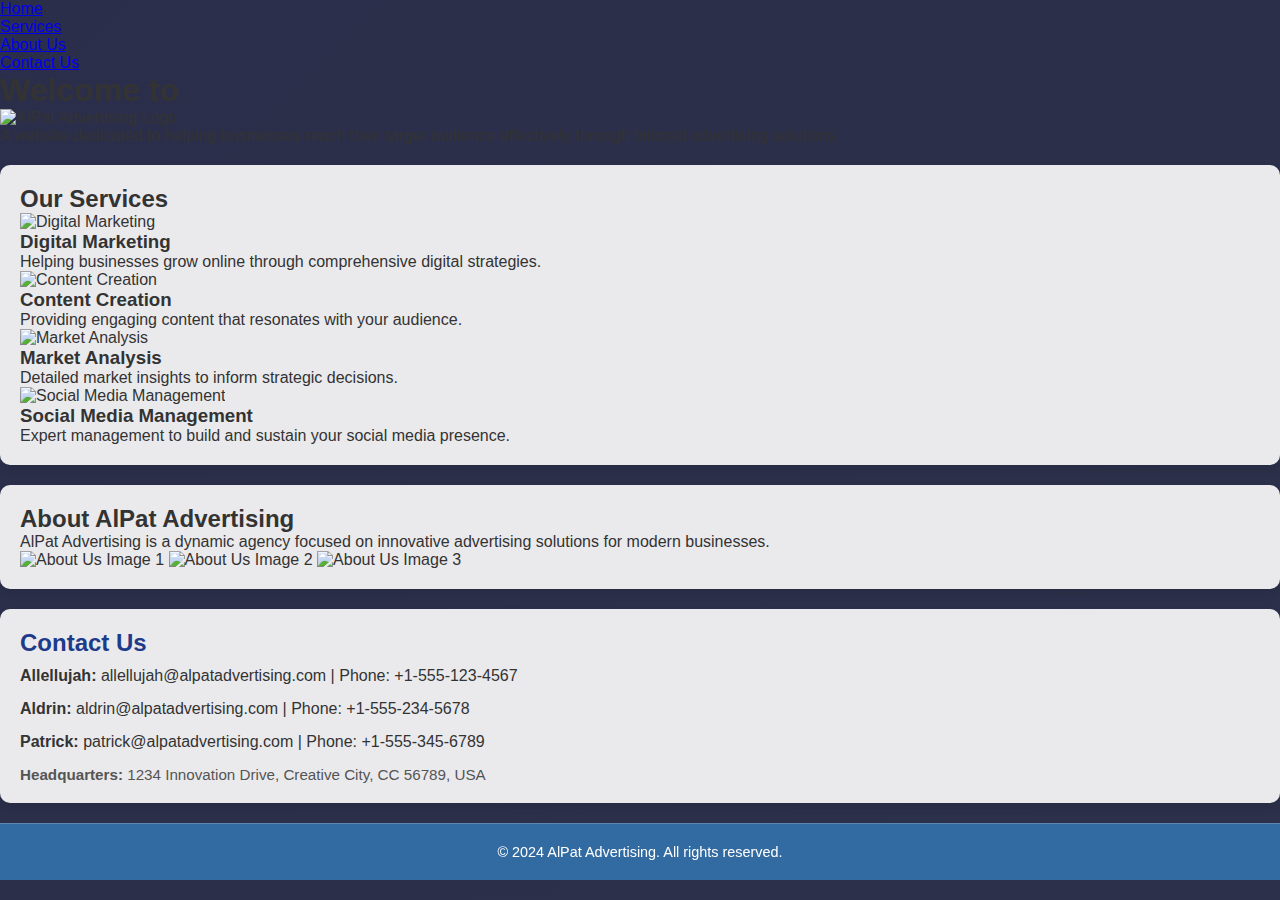
==== index.html @ 65cb4431 "image2" ====
<!DOCTYPE html>
<html lang="en">
<head>
    <meta charset="UTF-8">
    <meta name="viewport" content="width=device-width, initial-scale=1.0">
    <title>AlPat Advertising</title>
    <link rel="stylesheet" href="styles.css">
    <style>
        /* Basic Reset and Body Styles */
        * {
            margin: 0;
            padding: 0;
            box-sizing: border-box;
        }
        body {
            font-family: 'Poppins', sans-serif;
            color: #333;
            scroll-behavior: smooth;
            background: linear-gradient(135deg, #2b2e4a, #2d334a, #456990);
            background-size: 400% 400%;
            animation: gradientAnimation 15s ease infinite;
        }

        @keyframes gradientAnimation {
            0% { background-position: 0% 50%; }
            50% { background-position: 100% 50%; }
            100% { background-position: 0% 50%; }
        }

        section {
            padding: 20px;
            margin-top: 20px;
            background: rgba(255, 255, 255, 0.9); /* Light overlay for readability */
            border-radius: 10px;
            box-shadow: 0px 4px 8px rgba(0, 0, 0, 0.1);
        }

        /* Contact Us Styling */
        #contact ul {
            list-style: none;
            padding: 0;
        }

        #contact ul li {
            margin-bottom: 15px;
        }

        #contact h2 {
            color: #1e3a8a; /* Metallic Blue */
            margin-bottom: 10px;
        }

        #contact p, #contact a {
            font-size: 1em;
            color: #333;
            text-decoration: none;
        }

        #contact a:hover {
            text-decoration: underline;
        }

        #contact address {
            margin-top: 15px;
            font-style: normal;
            color: #555;
            font-size: 0.95em;
        }

        footer {
            background-color: rgba(51, 122, 183, 0.8);
            color: #fff;
            text-align: center;
            padding: 20px;
            font-size: 0.9em;
            margin-top: 20px;
            border-top: 1px solid rgba(255, 255, 255, 0.2);
            backdrop-filter: blur(10px);
        }
    </style>
</head>
<body>

    <!-- Navigation -->
    <nav>
        <ul>
            <li><a href="#home">Home</a></li>
            <li><a href="#services">Services</a></li>
            <li><a href="#about">About Us</a></li>
            <li><a href="#contact">Contact Us</a></li>
        </ul>
    </nav>

    <!-- Header -->
    <header id="home">
        <h1>Welcome to</h1>
        <img src="home.jpg" alt="AlPat Advertising Logo">
        <p>A website dedicated to helping businesses reach their target audience effectively through tailored advertising solutions.</p>
    </header>

    <!-- Services Section -->
    <section id="services">
        <h2>Our Services</h2>
        <div class="service">
            <img src="digital-marketing.jpg" alt="Digital Marketing">
            <h3>Digital Marketing</h3>
            <p>Helping businesses grow online through comprehensive digital strategies.</p>
        </div>
        <div class="service">
            <img src="content-creation.jpg" alt="Content Creation">
            <h3>Content Creation</h3>
            <p>Providing engaging content that resonates with your audience.</p>
        </div>
        <div class="service">
            <img src="market-analysis.jpg" alt="Market Analysis">
            <h3>Market Analysis</h3>
            <p>Detailed market insights to inform strategic decisions.</p>
        </div>
        <div class="service">
            <img src="https://www.airwebsolutions.com/wp-content/uploads/2020/07/social-media-management.png" alt="Social Media Management">
            <h3>Social Media Management</h3>
            <p>Expert management to build and sustain your social media presence.</p>
        </div>
    </section>

    <!-- About Us Section -->
    <section id="about">
        <h2>About AlPat Advertising</h2>
        <p>AlPat Advertising is a dynamic agency focused on innovative advertising solutions for modern businesses.</p>
        <div class="images-container">
            <img src="about-image1.jpg" alt="About Us Image 1">
            <img src="https://i.imgur.com/GIiCVCF.jpg" alt="About Us Image 2">
            <img src="https://i.imgur.com/0O7pVUZ2sVcTMs9TId8XNsCNdnuZvZOSv.jpg" alt="About Us Image 3">
        </div>
    </section>

    <!-- Contact Us Section -->
    <section id="contact">
        <h2>Contact Us</h2>
        <ul>
            <li><strong>Allellujah:</strong> <a href="mailto:allellujah@alpatadvertising.com">allellujah@alpatadvertising.com</a> | Phone: +1-555-123-4567</li>
            <li><strong>Aldrin:</strong> <a href="mailto:aldrin@alpatadvertising.com">aldrin@alpatadvertising.com</a> | Phone: +1-555-234-5678</li>
            <li><strong>Patrick:</strong> <a href="mailto:patrick@alpatadvertising.com">patrick@alpatadvertising.com</a> | Phone: +1-555-345-6789</li>
        </ul>
        <address>
            <strong>Headquarters:</strong> 1234 Innovation Drive, Creative City, CC 56789, USA
        </address>
    </section>

    <!-- Footer -->
    <footer>
        <p>© 2024 AlPat Advertising. All rights reserved.</p>
    </footer>

</body>
</html>
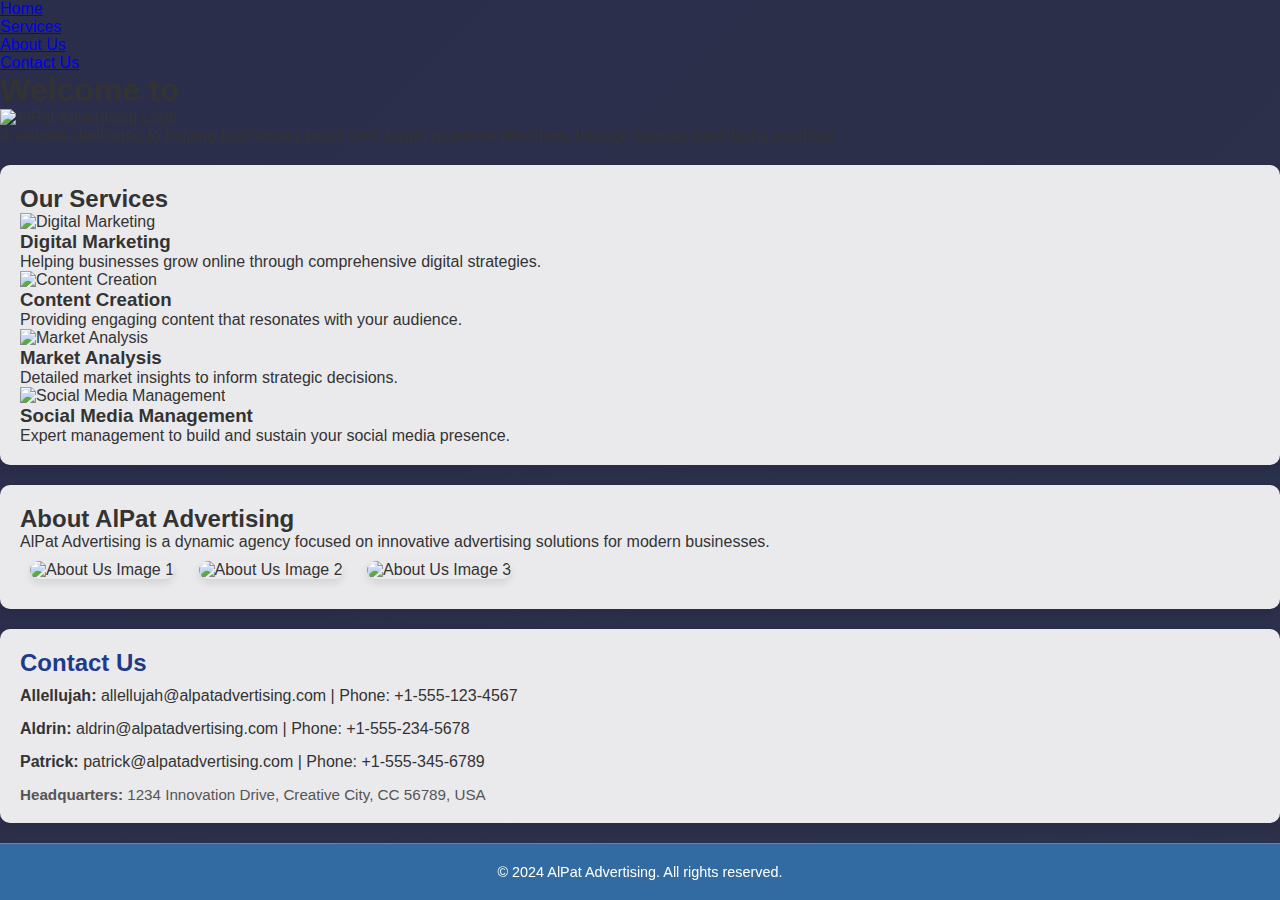
==== commit e2b59a32: "page" ====
--- a/index.html
+++ b/index.html
@@ -33,6 +33,15 @@
             background: rgba(255, 255, 255, 0.9); /* Light overlay for readability */
             border-radius: 10px;
             box-shadow: 0px 4px 8px rgba(0, 0, 0, 0.1);
+        }
+
+        /* About Us Image Container */
+        .images-container img {
+            width: 250px; /* Adjusted width for smaller photos */
+            height: auto; /* Maintain aspect ratio */
+            margin: 10px; /* Add space between images */
+            border-radius: 10px; /* Rounded corners */
+            box-shadow: 0px 4px 8px rgba(0, 0, 0, 0.1); /* Subtle shadow */
         }
 
         /* Contact Us Styling */
@@ -128,9 +137,9 @@
         <h2>About AlPat Advertising</h2>
         <p>AlPat Advertising is a dynamic agency focused on innovative advertising solutions for modern businesses.</p>
         <div class="images-container">
-            <img src="about-image1.jpg" alt="About Us Image 1">
-            <img src="https://i.imgur.com/GIiCVCF.jpg" alt="About Us Image 2">
-            <img src="https://i.imgur.com/0O7pVUZ2sVcTMs9TId8XNsCNdnuZvZOSv.jpg" alt="About Us Image 3">
+            <img src="https://i.imgur.com/WoeUT7E.jpg" alt="About Us Image 1">
+            <img src="https://i.imgur.com/yxYvk29.jpg" alt="About Us Image 2">
+            <img src="https://i.imgur.com/GIiCVCF.jpg" alt="About Us Image 3">
         </div>
     </section>
 
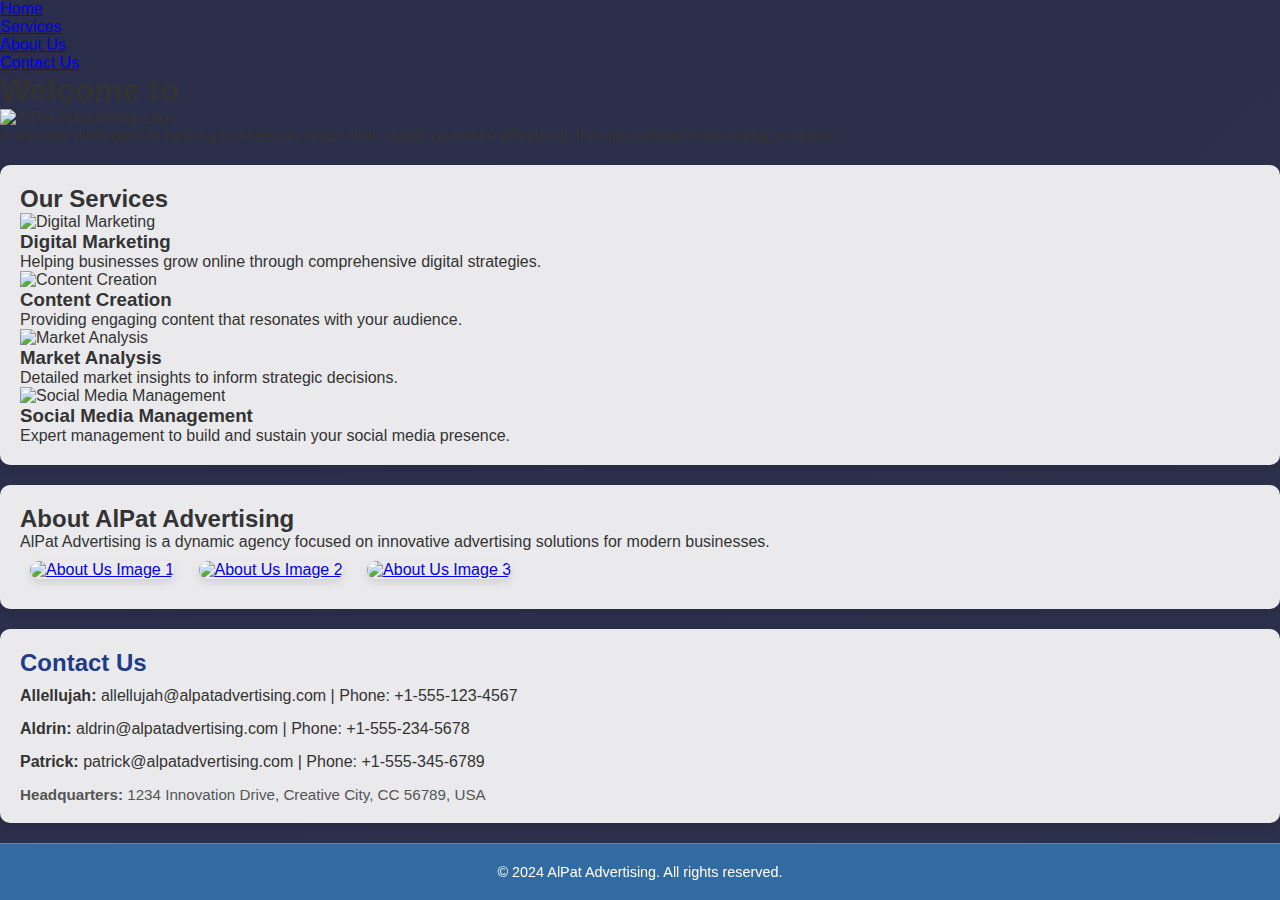
==== commit 52c20dd6: "page" ====
--- a/index.html
+++ b/index.html
@@ -37,11 +37,16 @@
 
         /* About Us Image Container */
         .images-container img {
-            width: 250px; /* Adjusted width for smaller photos */
+            width: 300px; /* Size matched to Image 1 */
             height: auto; /* Maintain aspect ratio */
             margin: 10px; /* Add space between images */
             border-radius: 10px; /* Rounded corners */
             box-shadow: 0px 4px 8px rgba(0, 0, 0, 0.1); /* Subtle shadow */
+            cursor: pointer; /* Change cursor to indicate clickable */
+        }
+
+        .images-container a {
+            display: inline-block; /* Allow images to be clickable */
         }
 
         /* Contact Us Styling */
@@ -137,9 +142,15 @@
         <h2>About AlPat Advertising</h2>
         <p>AlPat Advertising is a dynamic agency focused on innovative advertising solutions for modern businesses.</p>
         <div class="images-container">
-            <img src="https://i.imgur.com/WoeUT7E.jpg" alt="About Us Image 1">
-            <img src="https://i.imgur.com/yxYvk29.jpg" alt="About Us Image 2">
-            <img src="https://i.imgur.com/GIiCVCF.jpg" alt="About Us Image 3">
+            <a href="details1.html" target="_blank">
+                <img src="https://i.imgur.com/WoeUT7E.jpg" alt="About Us Image 1">
+            </a>
+            <a href="details2.html" target="_blank">
+                <img src="https://i.imgur.com/xEMD9bv.jpg" alt="About Us Image 2">
+            </a>
+            <a href="details3.html" target="_blank">
+                <img src="https://i.imgur.com/QppXAlN.jpg" alt="About Us Image 3">
+            </a>
         </div>
     </section>
 
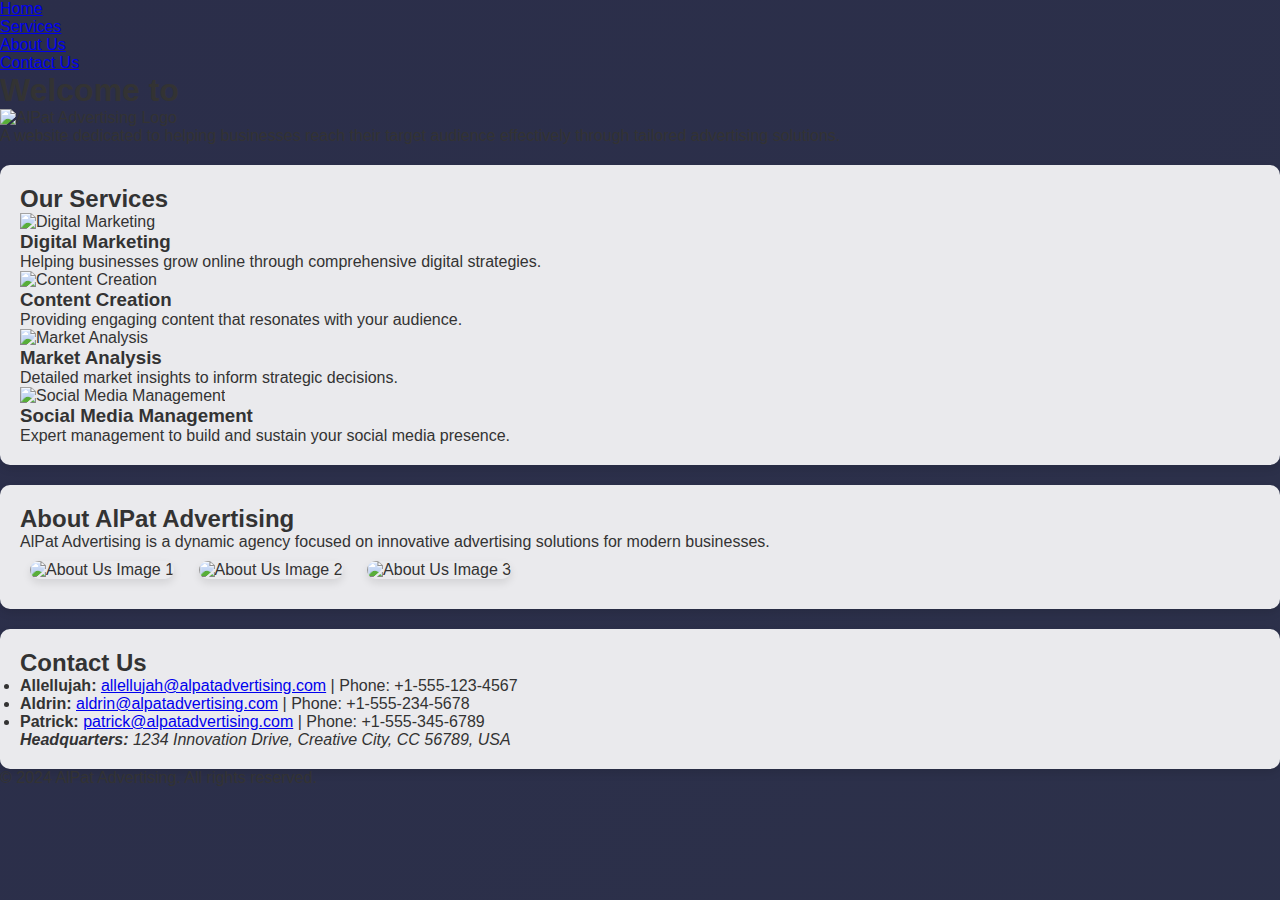
==== commit a2e400a8: "page" ====
--- a/index.html
+++ b/index.html
@@ -30,66 +30,67 @@
         section {
             padding: 20px;
             margin-top: 20px;
-            background: rgba(255, 255, 255, 0.9); /* Light overlay for readability */
+            background: rgba(255, 255, 255, 0.9);
             border-radius: 10px;
             box-shadow: 0px 4px 8px rgba(0, 0, 0, 0.1);
         }
 
-        /* About Us Image Container */
         .images-container img {
             width: 300px; /* Size matched to Image 1 */
-            height: auto; /* Maintain aspect ratio */
-            margin: 10px; /* Add space between images */
-            border-radius: 10px; /* Rounded corners */
-            box-shadow: 0px 4px 8px rgba(0, 0, 0, 0.1); /* Subtle shadow */
-            cursor: pointer; /* Change cursor to indicate clickable */
+            height: auto;
+            margin: 10px;
+            border-radius: 10px;
+            box-shadow: 0px 4px 8px rgba(0, 0, 0, 0.1);
+            cursor: pointer;
         }
 
         .images-container a {
-            display: inline-block; /* Allow images to be clickable */
-        }
-
-        /* Contact Us Styling */
-        #contact ul {
-            list-style: none;
-            padding: 0;
-        }
-
-        #contact ul li {
-            margin-bottom: 15px;
-        }
-
-        #contact h2 {
-            color: #1e3a8a; /* Metallic Blue */
+            display: inline-block;
+        }
+
+        /* Modal Styles */
+        .modal {
+            display: none;
+            position: fixed;
+            top: 50%;
+            left: 50%;
+            transform: translate(-50%, -50%);
+            background-color: #fff;
+            padding: 20px;
+            border-radius: 10px;
+            box-shadow: 0px 10px 20px rgba(0, 0, 0, 0.3);
+            z-index: 1000;
+            overflow-y: auto;
+        }
+        .modal-content {
+            display: flex;
+            flex-direction: column;
+            align-items: center;
+        }
+        .modal img {
+            width: 200px;
+            height: auto;
             margin-bottom: 10px;
-        }
-
-        #contact p, #contact a {
+            border-radius: 10px;
+        }
+        .modal h3 {
+            margin: 10px 0;
+            color: #333;
+            font-size: 1.5em;
+        }
+        .modal p {
+            color: #555;
+            text-align: center;
             font-size: 1em;
-            color: #333;
-            text-decoration: none;
-        }
-
-        #contact a:hover {
-            text-decoration: underline;
-        }
-
-        #contact address {
+        }
+        .modal-close {
+            background: #ff3b3b;
+            border: none;
+            color: white;
+            padding: 5px 15px;
+            border-radius: 5px;
+            cursor: pointer;
             margin-top: 15px;
-            font-style: normal;
-            color: #555;
-            font-size: 0.95em;
-        }
-
-        footer {
-            background-color: rgba(51, 122, 183, 0.8);
-            color: #fff;
-            text-align: center;
-            padding: 20px;
-            font-size: 0.9em;
-            margin-top: 20px;
-            border-top: 1px solid rgba(255, 255, 255, 0.2);
-            backdrop-filter: blur(10px);
         }
     </style>
 </head>
@@ -142,17 +143,21 @@
         <h2>About AlPat Advertising</h2>
         <p>AlPat Advertising is a dynamic agency focused on innovative advertising solutions for modern businesses.</p>
         <div class="images-container">
-            <a href="details1.html" target="_blank">
-                <img src="https://i.imgur.com/WoeUT7E.jpg" alt="About Us Image 1">
-            </a>
-            <a href="details2.html" target="_blank">
-                <img src="https://i.imgur.com/xEMD9bv.jpg" alt="About Us Image 2">
-            </a>
-            <a href="details3.html" target="_blank">
-                <img src="https://i.imgur.com/QppXAlN.jpg" alt="About Us Image 3">
-            </a>
+            <img src="https://i.imgur.com/WoeUT7E.jpg" alt="About Us Image 1" onclick="openModal(1)">
+            <img src="https://i.imgur.com/xEMD9bv.jpg" alt="About Us Image 2" onclick="openModal(2)">
+            <img src="https://i.imgur.com/QppXAlN.jpg" alt="About Us Image 3" onclick="openModal(3)">
         </div>
     </section>
+
+    <!-- Modal -->
+    <div id="modal" class="modal">
+        <div class="modal-content">
+            <img id="modal-img" src="" alt="">
+            <h3 id="modal-title"></h3>
+            <p id="modal-text"></p>
+            <button class="modal-close" onclick="closeModal()">Close</button>
+        </div>
+    </div>
 
     <!-- Contact Us Section -->
     <section id="contact">
@@ -172,5 +177,34 @@
         <p>© 2024 AlPat Advertising. All rights reserved.</p>
     </footer>
 
+    <script>
+        function openModal(imageIndex) {
+            const modal = document.getElementById('modal');
+            const modalImg = document.getElementById('modal-img');
+            const modalTitle = document.getElementById('modal-title');
+            const modalText = document.getElementById('modal-text');
+
+            modal.style.display = 'block';
+
+            if (imageIndex === 1) {
+                modalImg.src = 'https://i.imgur.com/WoeUT7E.jpg';
+                modalTitle.textContent = 'ALLELLUJAH REYES (CEO)';
+                modalText.textContent = 'She is a visionary leader with a passion for driving impactful advertising campaigns. With more than 20 years of experience in the advertising industry, she brings a wealth of knowledge and expertise to AlPat Advertising. Her unwavering commitment to company values and core Principles like creativity, innovation, and client satisfaction leads her to lead the team toward success. She fosters a culture of innovation and collaboration, empowering employees to reach their full potential and drive the agency\'s success.';
+            } else if (imageIndex === 2) {
+                modalImg.src = 'https://i.imgur.com/xEMD9bv.jpg';
+                modalTitle.textContent = 'Image 2';
+                modalText.textContent = 'Details about Image 2.';
+            } else if (imageIndex === 3) {
+                modalImg.src = 'https://i.imgur.com/QppXAlN.jpg';
+                modalTitle.textContent = 'Image 3';
+                modalText.textContent = 'Details about Image 3.';
+            }
+        }
+
+        function closeModal() {
+            const modal = document.getElementById('modal');
+            modal.style.display = 'none';
+        }
+    </script>
 </body>
 </html>
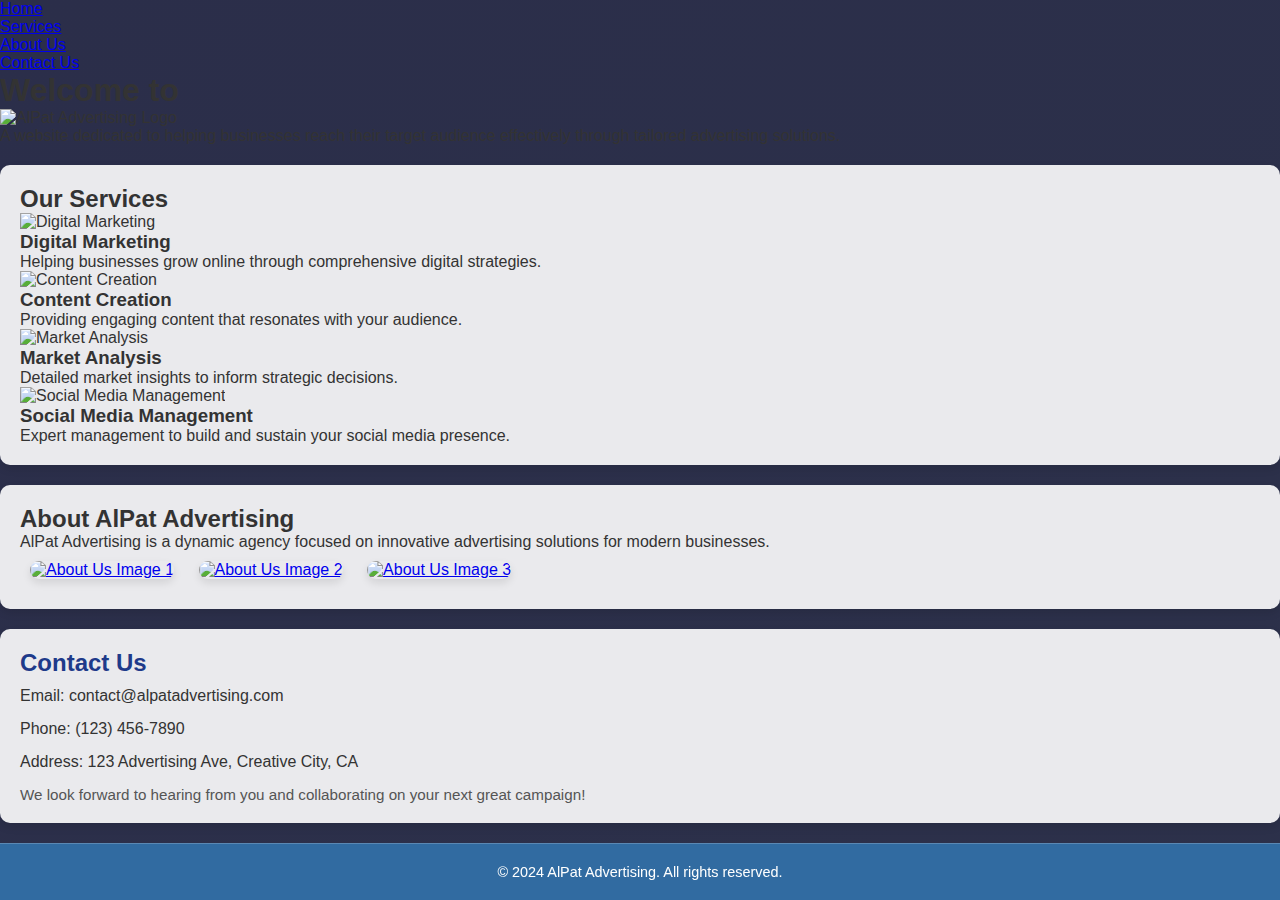
==== commit d44a0b7a: "page" ====
--- a/index.html
+++ b/index.html
@@ -30,67 +30,102 @@
         section {
             padding: 20px;
             margin-top: 20px;
-            background: rgba(255, 255, 255, 0.9);
+            background: rgba(255, 255, 255, 0.9); /* Light overlay for readability */
             border-radius: 10px;
             box-shadow: 0px 4px 8px rgba(0, 0, 0, 0.1);
         }
 
+        /* About Us Image Container */
         .images-container img {
             width: 300px; /* Size matched to Image 1 */
-            height: auto;
-            margin: 10px;
-            border-radius: 10px;
-            box-shadow: 0px 4px 8px rgba(0, 0, 0, 0.1);
-            cursor: pointer;
+            height: auto; /* Maintain aspect ratio */
+            margin: 10px; /* Add space between images */
+            border-radius: 10px; /* Rounded corners */
+            box-shadow: 0px 4px 8px rgba(0, 0, 0, 0.1); /* Subtle shadow */
+            cursor: pointer; /* Change cursor to indicate clickable */
         }
 
         .images-container a {
-            display: inline-block;
-        }
-
-        /* Modal Styles */
-        .modal {
+            display: inline-block; /* Allow images to be clickable */
+        }
+
+        .modal-content {
             display: none;
             position: fixed;
-            top: 50%;
-            left: 50%;
-            transform: translate(-50%, -50%);
-            background-color: #fff;
-            padding: 20px;
+            top: 0;
+            left: 0;
+            width: 100%;
+            height: 100%;
+            background-color: rgba(0, 0, 0, 0.7);
+            overflow: auto;
+            z-index: 1000;
+            padding: 20px;
+        }
+
+        .modal-content.active {
+            display: block;
+        }
+
+        .modal {
+            background: #fff;
             border-radius: 10px;
-            box-shadow: 0px 10px 20px rgba(0, 0, 0, 0.3);
-            z-index: 1000;
-            overflow-y: auto;
-        }
-        .modal-content {
-            display: flex;
-            flex-direction: column;
-            align-items: center;
-        }
-        .modal img {
-            width: 200px;
-            height: auto;
+            padding: 20px;
+            max-width: 700px;
+            margin: auto;
+            box-shadow: 0px 4px 8px rgba(0, 0, 0, 0.1);
+        }
+
+        .modal h3 {
+            color: #1e3a8a;
+        }
+
+        .modal p {
+            margin-top: 10px;
+            font-size: 1em;
+            color: #555;
+        }
+
+        /* Contact Us Styling */
+        #contact ul {
+            list-style: none;
+            padding: 0;
+        }
+
+        #contact ul li {
+            margin-bottom: 15px;
+        }
+
+        #contact h2 {
+            color: #1e3a8a; /* Metallic Blue */
             margin-bottom: 10px;
-            border-radius: 10px;
-        }
-        .modal h3 {
-            margin: 10px 0;
+        }
+
+        #contact p, #contact a {
+            font-size: 1em;
             color: #333;
-            font-size: 1.5em;
-        }
-        .modal p {
+            text-decoration: none;
+        }
+
+        #contact a:hover {
+            text-decoration: underline;
+        }
+
+        #contact address {
+            margin-top: 15px;
+            font-style: normal;
             color: #555;
+            font-size: 0.95em;
+        }
+
+        footer {
+            background-color: rgba(51, 122, 183, 0.8);
+            color: #fff;
             text-align: center;
-            font-size: 1em;
-        }
-        .modal-close {
-            background: #ff3b3b;
-            border: none;
-            color: white;
-            padding: 5px 15px;
-            border-radius: 5px;
-            cursor: pointer;
-            margin-top: 15px;
+            padding: 20px;
+            font-size: 0.9em;
+            margin-top: 20px;
+            border-top: 1px solid rgba(255, 255, 255, 0.2);
+            backdrop-filter: blur(10px);
         }
     </style>
 </head>
@@ -143,19 +178,40 @@
         <h2>About AlPat Advertising</h2>
         <p>AlPat Advertising is a dynamic agency focused on innovative advertising solutions for modern businesses.</p>
         <div class="images-container">
-            <img src="https://i.imgur.com/WoeUT7E.jpg" alt="About Us Image 1" onclick="openModal(1)">
-            <img src="https://i.imgur.com/xEMD9bv.jpg" alt="About Us Image 2" onclick="openModal(2)">
-            <img src="https://i.imgur.com/QppXAlN.jpg" alt="About Us Image 3" onclick="openModal(3)">
+            <a href="#" onclick="showModal('modal1');">
+                <img src="https://i.imgur.com/WoeUT7E.jpg" alt="About Us Image 1">
+            </a>
+            <a href="#" onclick="showModal('modal2');">
+                <img src="https://i.imgur.com/xEMD9bv.jpg" alt="About Us Image 2">
+            </a>
+            <a href="#" onclick="showModal('modal3');">
+                <img src="https://i.imgur.com/QppXAlN.jpg" alt="About Us Image 3">
+            </a>
         </div>
     </section>
 
-    <!-- Modal -->
-    <div id="modal" class="modal">
-        <div class="modal-content">
-            <img id="modal-img" src="" alt="">
-            <h3 id="modal-title"></h3>
-            <p id="modal-text"></p>
-            <button class="modal-close" onclick="closeModal()">Close</button>
+    <!-- Modals -->
+    <div id="modal1" class="modal-content">
+        <div class="modal">
+            <h3>ALLELLUJAH REYES (CEO)</h3>
+            <p>She is a visionary leader with a passion for driving impactful advertising campaigns. With more than 20 years of experience in the advertising industry, she brings a wealth of knowledge and expertise to AlPat Advertising. Her unwavering commitment to company values and core principles like creativity, innovation, and client satisfaction leads her to lead the team toward success. She fosters a culture of innovation and collaboration, empowering employees to reach their full potential and drive the agency's success. She is committed to creating a positive and impactful work environment where employees feel valued and empowered. She is driven by creativity, innovation, and client satisfaction and is dedicated to making a difference through crafting compelling campaigns, building strong brands, or driving business growth.</p>
+            <button onclick="closeModal('modal1')">Close</button>
+        </div>
+    </div>
+
+    <div id="modal2" class="modal-content">
+        <div class="modal">
+            <h3>PATRICK JASON RIVERA (Operations Manager)</h3>
+            <p>Patrick Jason Rivera (Operation Manager) is AlPat Advertising's Operations Manager, a skilled problem-solver who is always ready to adapt to changing circumstances. He is a master of logistics and resource management, ensuring that our projects have the necessary resources and support to succeed. Patrick's ability to anticipate challenges and develop effective solutions allows us to navigate the ever-changing landscape of the advertising industry with confidence and agility. He ensures the smooth and efficient running of the agency. His meticulous attention to detail and organizational skills keep our projects on track, deadlines met, and our team focused on delivering exceptional results. Patrick's dedication to streamlining processes and optimizing workflows allows us to operate with maximum efficiency, freeing up our creative teams to focus on what they do best: crafting impactful campaigns.</p>
+            <button onclick="closeModal('modal2')">Close</button>
+        </div>
+    </div>
+
+    <div id="modal3" class="modal-content">
+        <div class="modal">
+            <h3>ALDRIN PAGBA (Team Manager)</h3>
+            <p>Aldrin Pagba (Team Manager) is AlPat Advertising's Team Manager, a dynamic leader who inspires and motivates his team to achieve their full potential. With a passion for creative excellence, Aldrin fosters a collaborative and supportive environment where team members feel empowered to push boundaries and deliver exceptional work. His ability to build strong relationships, provide clear direction, and celebrate successes makes him a highly respected and effective leader. He guides his team in developing innovative and impactful campaigns that resonate with audiences and achieve client objectives. Aldrin's deep understanding of the advertising landscape and his ability to translate client needs into creative solutions make him a valuable asset to our agency.</p>
+            <button onclick="closeModal('modal3')">Close</button>
         </div>
     </div>
 
@@ -163,48 +219,29 @@
     <section id="contact">
         <h2>Contact Us</h2>
         <ul>
-            <li><strong>Allellujah:</strong> <a href="mailto:allellujah@alpatadvertising.com">allellujah@alpatadvertising.com</a> | Phone: +1-555-123-4567</li>
-            <li><strong>Aldrin:</strong> <a href="mailto:aldrin@alpatadvertising.com">aldrin@alpatadvertising.com</a> | Phone: +1-555-234-5678</li>
-            <li><strong>Patrick:</strong> <a href="mailto:patrick@alpatadvertising.com">patrick@alpatadvertising.com</a> | Phone: +1-555-345-6789</li>
+            <li>Email: <a href="mailto:contact@alpatadvertising.com">contact@alpatadvertising.com</a></li>
+            <li>Phone: (123) 456-7890</li>
+            <li>Address: 123 Advertising Ave, Creative City, CA</li>
         </ul>
         <address>
-            <strong>Headquarters:</strong> 1234 Innovation Drive, Creative City, CC 56789, USA
+            We look forward to hearing from you and collaborating on your next great campaign!
         </address>
     </section>
 
     <!-- Footer -->
     <footer>
-        <p>© 2024 AlPat Advertising. All rights reserved.</p>
+        <p>&copy; 2024 AlPat Advertising. All rights reserved.</p>
     </footer>
 
     <script>
-        function openModal(imageIndex) {
-            const modal = document.getElementById('modal');
-            const modalImg = document.getElementById('modal-img');
-            const modalTitle = document.getElementById('modal-title');
-            const modalText = document.getElementById('modal-text');
-
-            modal.style.display = 'block';
-
-            if (imageIndex === 1) {
-                modalImg.src = 'https://i.imgur.com/WoeUT7E.jpg';
-                modalTitle.textContent = 'ALLELLUJAH REYES (CEO)';
-                modalText.textContent = 'She is a visionary leader with a passion for driving impactful advertising campaigns. With more than 20 years of experience in the advertising industry, she brings a wealth of knowledge and expertise to AlPat Advertising. Her unwavering commitment to company values and core Principles like creativity, innovation, and client satisfaction leads her to lead the team toward success. She fosters a culture of innovation and collaboration, empowering employees to reach their full potential and drive the agency\'s success.';
-            } else if (imageIndex === 2) {
-                modalImg.src = 'https://i.imgur.com/xEMD9bv.jpg';
-                modalTitle.textContent = 'Image 2';
-                modalText.textContent = 'Details about Image 2.';
-            } else if (imageIndex === 3) {
-                modalImg.src = 'https://i.imgur.com/QppXAlN.jpg';
-                modalTitle.textContent = 'Image 3';
-                modalText.textContent = 'Details about Image 3.';
-            }
-        }
-
-        function closeModal() {
-            const modal = document.getElementById('modal');
-            modal.style.display = 'none';
+        function showModal(id) {
+            document.getElementById(id).classList.add('active');
+        }
+
+        function closeModal(id) {
+            document.getElementById(id).classList.remove('active');
         }
     </script>
+
 </body>
 </html>
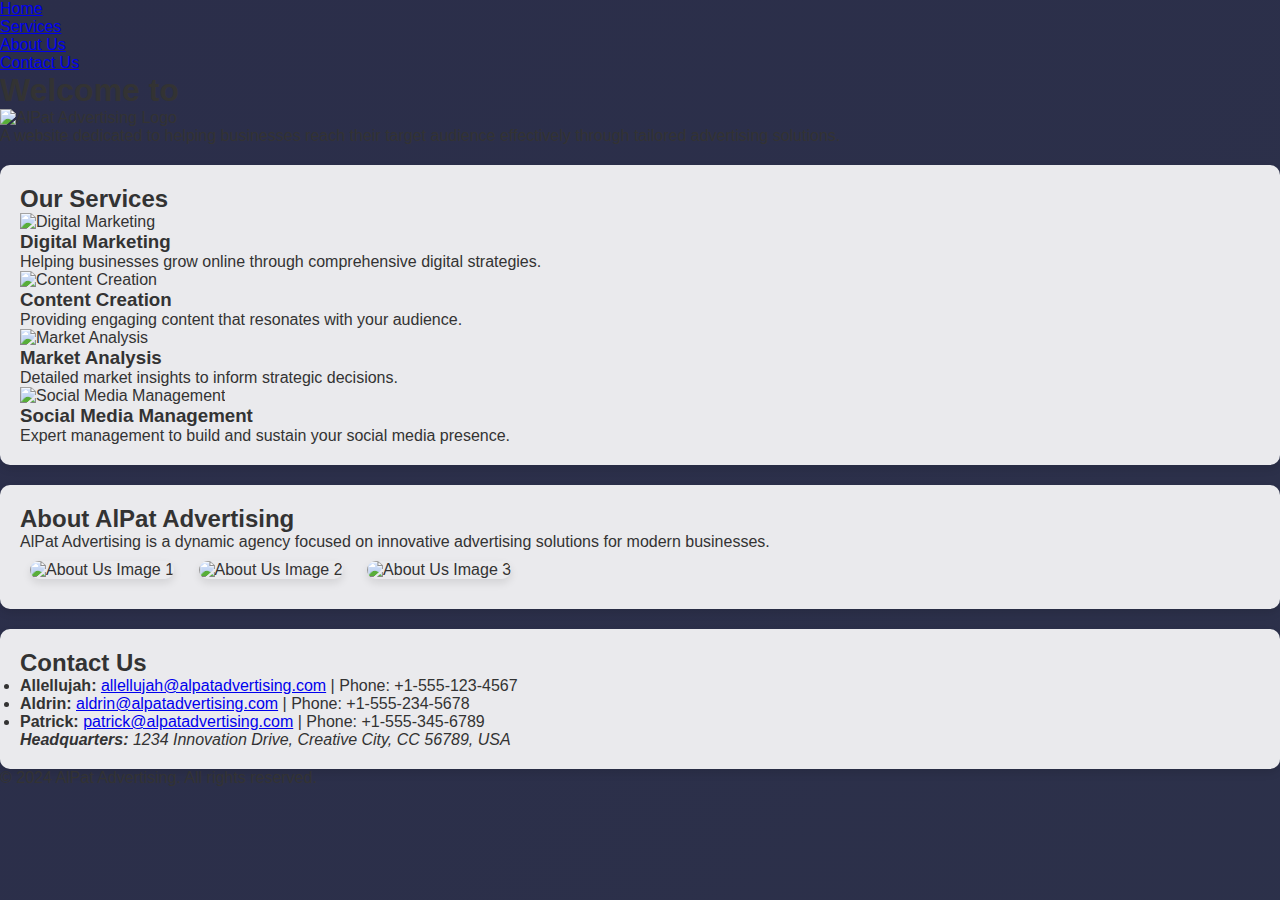
==== commit 1f286ffc: "page" ====
--- a/index.html
+++ b/index.html
@@ -30,102 +30,67 @@
         section {
             padding: 20px;
             margin-top: 20px;
-            background: rgba(255, 255, 255, 0.9); /* Light overlay for readability */
+            background: rgba(255, 255, 255, 0.9);
             border-radius: 10px;
             box-shadow: 0px 4px 8px rgba(0, 0, 0, 0.1);
         }
 
-        /* About Us Image Container */
         .images-container img {
             width: 300px; /* Size matched to Image 1 */
-            height: auto; /* Maintain aspect ratio */
-            margin: 10px; /* Add space between images */
-            border-radius: 10px; /* Rounded corners */
-            box-shadow: 0px 4px 8px rgba(0, 0, 0, 0.1); /* Subtle shadow */
-            cursor: pointer; /* Change cursor to indicate clickable */
+            height: auto;
+            margin: 10px;
+            border-radius: 10px;
+            box-shadow: 0px 4px 8px rgba(0, 0, 0, 0.1);
+            cursor: pointer;
         }
 
         .images-container a {
-            display: inline-block; /* Allow images to be clickable */
-        }
-
-        .modal-content {
+            display: inline-block;
+        }
+
+        /* Modal Styles */
+        .modal {
             display: none;
             position: fixed;
-            top: 0;
-            left: 0;
-            width: 100%;
-            height: 100%;
-            background-color: rgba(0, 0, 0, 0.7);
-            overflow: auto;
+            top: 50%;
+            left: 50%;
+            transform: translate(-50%, -50%);
+            background-color: #fff;
+            padding: 20px;
+            border-radius: 10px;
+            box-shadow: 0px 10px 20px rgba(0, 0, 0, 0.3);
             z-index: 1000;
-            padding: 20px;
-        }
-
-        .modal-content.active {
-            display: block;
-        }
-
-        .modal {
-            background: #fff;
-            border-radius: 10px;
-            padding: 20px;
-            max-width: 700px;
-            margin: auto;
-            box-shadow: 0px 4px 8px rgba(0, 0, 0, 0.1);
-        }
-
+            overflow-y: auto;
+        }
+        .modal-content {
+            display: flex;
+            flex-direction: column;
+            align-items: center;
+        }
+        .modal img {
+            width: 200px;
+            height: auto;
+            margin-bottom: 10px;
+            border-radius: 10px;
+        }
         .modal h3 {
-            color: #1e3a8a;
-        }
-
+            margin: 10px 0;
+            color: #333;
+            font-size: 1.5em;
+        }
         .modal p {
-            margin-top: 10px;
+            color: #555;
+            text-align: center;
             font-size: 1em;
-            color: #555;
-        }
-
-        /* Contact Us Styling */
-        #contact ul {
-            list-style: none;
-            padding: 0;
-        }
-
-        #contact ul li {
-            margin-bottom: 15px;
-        }
-
-        #contact h2 {
-            color: #1e3a8a; /* Metallic Blue */
-            margin-bottom: 10px;
-        }
-
-        #contact p, #contact a {
-            font-size: 1em;
-            color: #333;
-            text-decoration: none;
-        }
-
-        #contact a:hover {
-            text-decoration: underline;
-        }
-
-        #contact address {
+        }
+        .modal-close {
+            background: #ff3b3b;
+            border: none;
+            color: white;
+            padding: 5px 15px;
+            border-radius: 5px;
+            cursor: pointer;
             margin-top: 15px;
-            font-style: normal;
-            color: #555;
-            font-size: 0.95em;
-        }
-
-        footer {
-            background-color: rgba(51, 122, 183, 0.8);
-            color: #fff;
-            text-align: center;
-            padding: 20px;
-            font-size: 0.9em;
-            margin-top: 20px;
-            border-top: 1px solid rgba(255, 255, 255, 0.2);
-            backdrop-filter: blur(10px);
         }
     </style>
 </head>
@@ -178,40 +143,19 @@
         <h2>About AlPat Advertising</h2>
         <p>AlPat Advertising is a dynamic agency focused on innovative advertising solutions for modern businesses.</p>
         <div class="images-container">
-            <a href="#" onclick="showModal('modal1');">
-                <img src="https://i.imgur.com/WoeUT7E.jpg" alt="About Us Image 1">
-            </a>
-            <a href="#" onclick="showModal('modal2');">
-                <img src="https://i.imgur.com/xEMD9bv.jpg" alt="About Us Image 2">
-            </a>
-            <a href="#" onclick="showModal('modal3');">
-                <img src="https://i.imgur.com/QppXAlN.jpg" alt="About Us Image 3">
-            </a>
+            <img src="https://i.imgur.com/WoeUT7E.jpg" alt="About Us Image 1" onclick="openModal(1)">
+            <img src="https://i.imgur.com/xEMD9bv.jpg" alt="About Us Image 2" onclick="openModal(2)">
+            <img src="https://i.imgur.com/QppXAlN.jpg" alt="About Us Image 3" onclick="openModal(3)">
         </div>
     </section>
 
-    <!-- Modals -->
-    <div id="modal1" class="modal-content">
-        <div class="modal">
-            <h3>ALLELLUJAH REYES (CEO)</h3>
-            <p>She is a visionary leader with a passion for driving impactful advertising campaigns. With more than 20 years of experience in the advertising industry, she brings a wealth of knowledge and expertise to AlPat Advertising. Her unwavering commitment to company values and core principles like creativity, innovation, and client satisfaction leads her to lead the team toward success. She fosters a culture of innovation and collaboration, empowering employees to reach their full potential and drive the agency's success. She is committed to creating a positive and impactful work environment where employees feel valued and empowered. She is driven by creativity, innovation, and client satisfaction and is dedicated to making a difference through crafting compelling campaigns, building strong brands, or driving business growth.</p>
-            <button onclick="closeModal('modal1')">Close</button>
-        </div>
-    </div>
-
-    <div id="modal2" class="modal-content">
-        <div class="modal">
-            <h3>PATRICK JASON RIVERA (Operations Manager)</h3>
-            <p>Patrick Jason Rivera (Operation Manager) is AlPat Advertising's Operations Manager, a skilled problem-solver who is always ready to adapt to changing circumstances. He is a master of logistics and resource management, ensuring that our projects have the necessary resources and support to succeed. Patrick's ability to anticipate challenges and develop effective solutions allows us to navigate the ever-changing landscape of the advertising industry with confidence and agility. He ensures the smooth and efficient running of the agency. His meticulous attention to detail and organizational skills keep our projects on track, deadlines met, and our team focused on delivering exceptional results. Patrick's dedication to streamlining processes and optimizing workflows allows us to operate with maximum efficiency, freeing up our creative teams to focus on what they do best: crafting impactful campaigns.</p>
-            <button onclick="closeModal('modal2')">Close</button>
-        </div>
-    </div>
-
-    <div id="modal3" class="modal-content">
-        <div class="modal">
-            <h3>ALDRIN PAGBA (Team Manager)</h3>
-            <p>Aldrin Pagba (Team Manager) is AlPat Advertising's Team Manager, a dynamic leader who inspires and motivates his team to achieve their full potential. With a passion for creative excellence, Aldrin fosters a collaborative and supportive environment where team members feel empowered to push boundaries and deliver exceptional work. His ability to build strong relationships, provide clear direction, and celebrate successes makes him a highly respected and effective leader. He guides his team in developing innovative and impactful campaigns that resonate with audiences and achieve client objectives. Aldrin's deep understanding of the advertising landscape and his ability to translate client needs into creative solutions make him a valuable asset to our agency.</p>
-            <button onclick="closeModal('modal3')">Close</button>
+    <!-- Modal -->
+    <div id="modal" class="modal">
+        <div class="modal-content">
+            <img id="modal-img" src="" alt="">
+            <h3 id="modal-title"></h3>
+            <p id="modal-text"></p>
+            <button class="modal-close" onclick="closeModal()">Close</button>
         </div>
     </div>
 
@@ -219,29 +163,48 @@
     <section id="contact">
         <h2>Contact Us</h2>
         <ul>
-            <li>Email: <a href="mailto:contact@alpatadvertising.com">contact@alpatadvertising.com</a></li>
-            <li>Phone: (123) 456-7890</li>
-            <li>Address: 123 Advertising Ave, Creative City, CA</li>
+            <li><strong>Allellujah:</strong> <a href="mailto:allellujah@alpatadvertising.com">allellujah@alpatadvertising.com</a> | Phone: +1-555-123-4567</li>
+            <li><strong>Aldrin:</strong> <a href="mailto:aldrin@alpatadvertising.com">aldrin@alpatadvertising.com</a> | Phone: +1-555-234-5678</li>
+            <li><strong>Patrick:</strong> <a href="mailto:patrick@alpatadvertising.com">patrick@alpatadvertising.com</a> | Phone: +1-555-345-6789</li>
         </ul>
         <address>
-            We look forward to hearing from you and collaborating on your next great campaign!
+            <strong>Headquarters:</strong> 1234 Innovation Drive, Creative City, CC 56789, USA
         </address>
     </section>
 
     <!-- Footer -->
     <footer>
-        <p>&copy; 2024 AlPat Advertising. All rights reserved.</p>
+        <p>© 2024 AlPat Advertising. All rights reserved.</p>
     </footer>
 
     <script>
-        function showModal(id) {
-            document.getElementById(id).classList.add('active');
-        }
-
-        function closeModal(id) {
-            document.getElementById(id).classList.remove('active');
+        function openModal(imageIndex) {
+            const modal = document.getElementById('modal');
+            const modalImg = document.getElementById('modal-img');
+            const modalTitle = document.getElementById('modal-title');
+            const modalText = document.getElementById('modal-text');
+
+            modal.style.display = 'block';
+
+            if (imageIndex === 1) {
+                modalImg.src = 'https://i.imgur.com/WoeUT7E.jpg';
+                modalTitle.textContent = 'ALLELLUJAH REYES (CEO)';
+                modalText.textContent = 'She is a visionary leader with a passion for driving impactful advertising campaigns. With more than 20 years of experience in the advertising industry, she brings a wealth of knowledge and expertise to AlPat Advertising. Her unwavering commitment to company values and core Principles like creativity, innovation, and client satisfaction leads her to lead the team toward success. She fosters a culture of innovation and collaboration, empowering employees to reach their full potential and drive the agency\'s success.';
+            } else if (imageIndex === 2) {
+                modalImg.src = 'https://i.imgur.com/xEMD9bv.jpg';
+                modalTitle.textContent = 'ALDRIN CASTRO (COO)';
+                modalText.textContent = 'As the Chief Operating Officer, Aldrin Castro brings over 15 years of experience in business management and operations. He is dedicated to ensuring that AlPat Advertising runs smoothly, maintaining top-tier client service and fostering an environment of efficiency and innovation. His strategic oversight has been instrumental in the company’s growth and success.';
+            } else if (imageIndex === 3) {
+                modalImg.src = 'https://i.imgur.com/QppXAlN.jpg';
+                modalTitle.textContent = 'PATRICK SMITH (CMO)';
+                modalText.textContent = 'Patrick Smith, the Chief Marketing Officer, is known for his strategic insights and creative marketing solutions. With over a decade of experience in digital marketing and brand management, he leads the team in crafting campaigns that captivate and convert audiences. His passion for impactful storytelling and trendsetting strategies drives AlPat Advertising to stay ahead of the curve.';
+            }
+        }
+
+        function closeModal() {
+            const modal = document.getElementById('modal');
+            modal.style.display = 'none';
         }
     </script>
-
 </body>
 </html>
